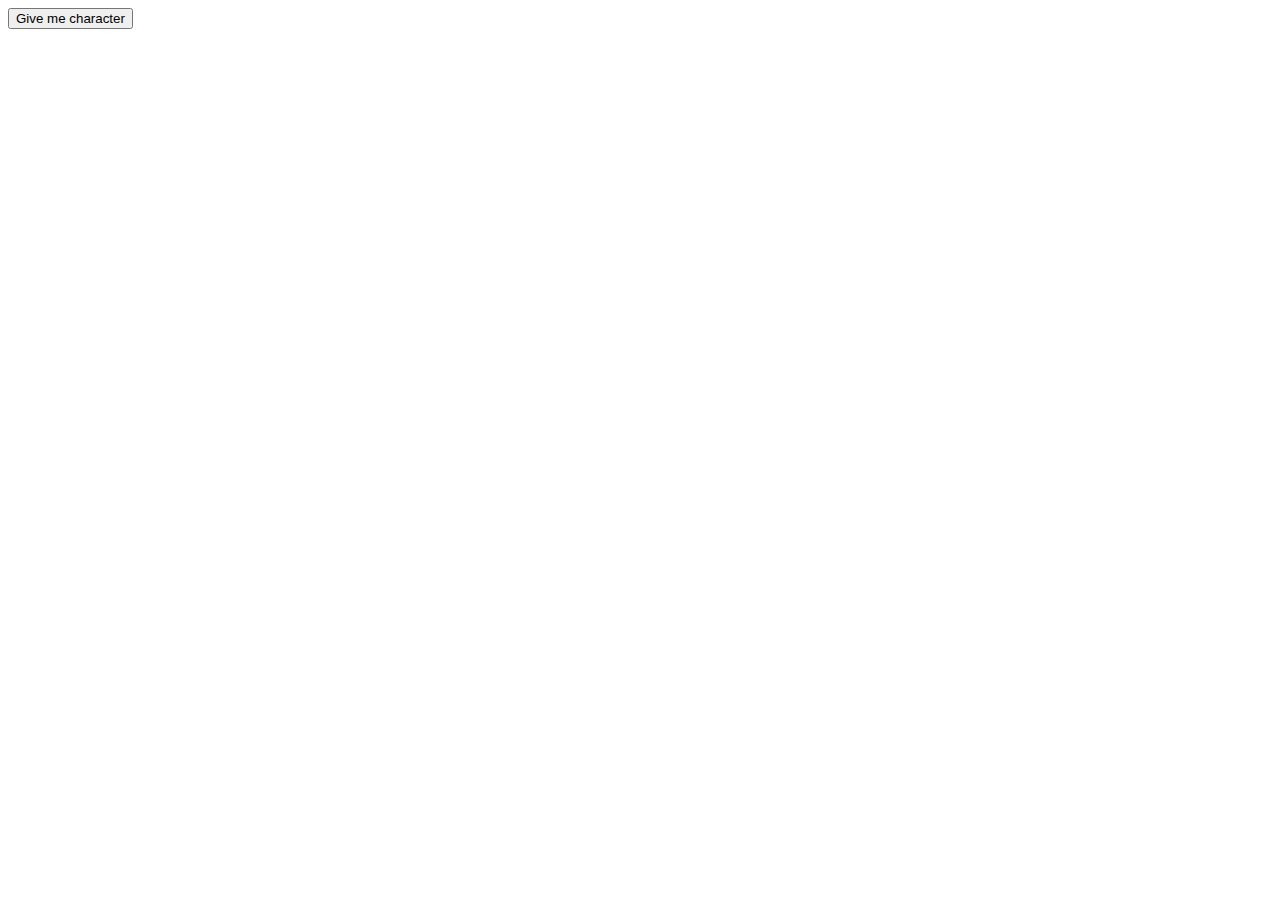
==== src/main/resources/static/index.html @ 77332a1b "added suggestions and security" ====
<!DOCTYPE html PUBLIC "-//W3C//DTD XHTML 1.0 Strict//EN" "http://www.w3.org/TR/xhtml1/DTD/xhtml1-strict.dtd">

<html xmlns:th="http://www.thymeleaf.org">

<head>
    <meta http-equiv="Content-Type" content="text/html; charset=UTF-8"/>
    <title>What to Draw</title>
</head>

<body>
<script src="../jquery-3.1.1.min.js"></script>
<link rel="stylesheet" type="text/css" href="../main.css" media="screen"/>

<div class="results" id="results"></div>

<div class="wrapper">
    <button id="character" name="character" onclick="get('character')" type="button" class="button noselect">Give
        me character
    </button>
</div>

<script>
    function get(target){
        $('#results').load("whattodraw/" + target);
    }



</script>
</body>


</html>
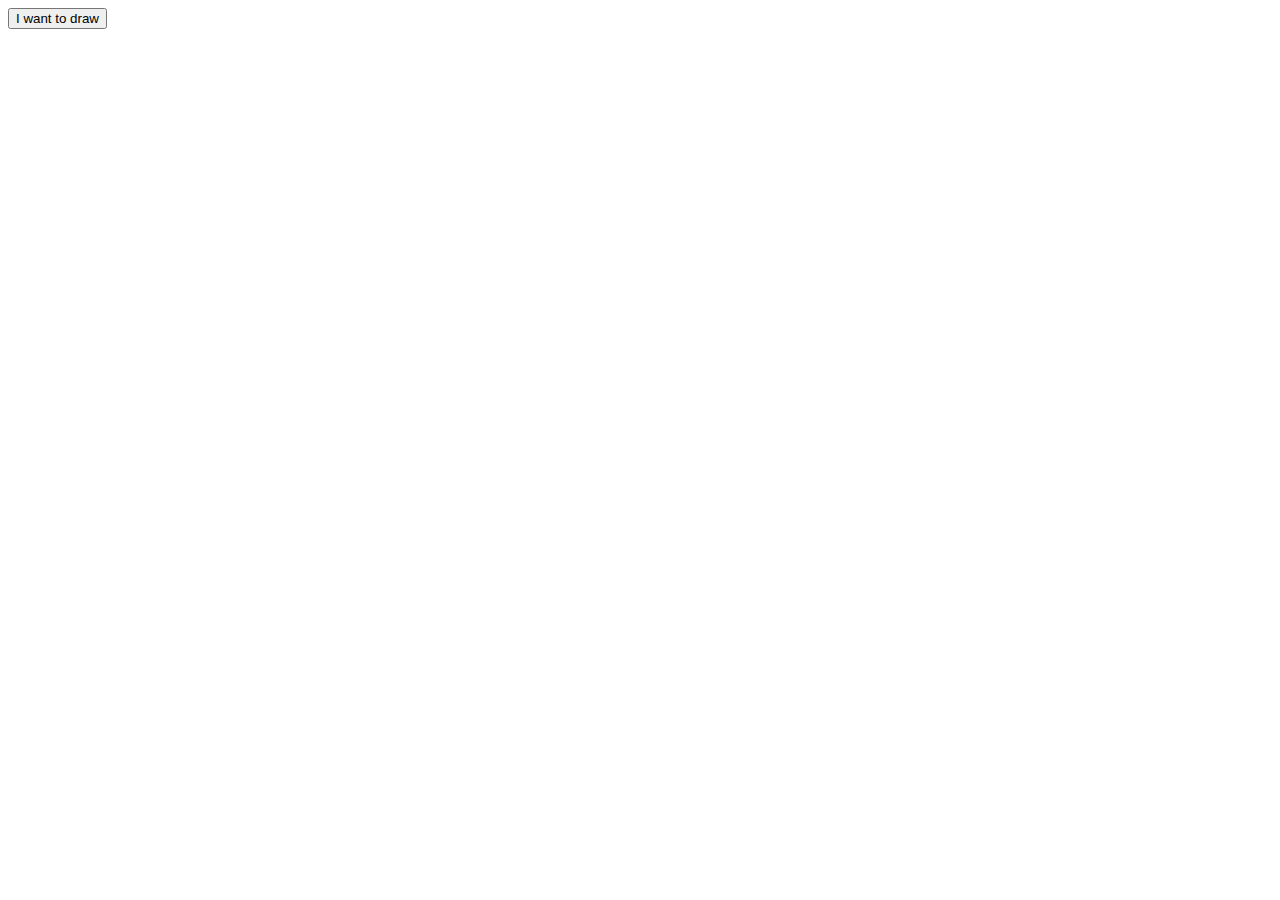
==== commit 2dfd2772: "improved main page composition and style" ====
--- a/src/main/resources/static/index.html
+++ b/src/main/resources/static/index.html
@@ -10,14 +10,18 @@
 <body>
 <script src="../jquery-3.1.1.min.js"></script>
 <link rel="stylesheet" type="text/css" href="../main.css" media="screen"/>
+<link rel="stylesheet" href="https://fonts.googleapis.com/css?family=Josefin+Slab">
 
-<div class="results" id="results"></div>
+<div class="results-wrapper">
+    <div class="results">
+        <span id="results"></span>
+    </div>
 
-<div class="wrapper">
-    <button id="character" name="character" onclick="get('character')" type="button" class="button noselect">Give
-        me character
+    <button id="character" onclick="get('character')" type="button" class="button noselect">I want to
+        draw
     </button>
 </div>
+
 
 <script>
     function get(target){
